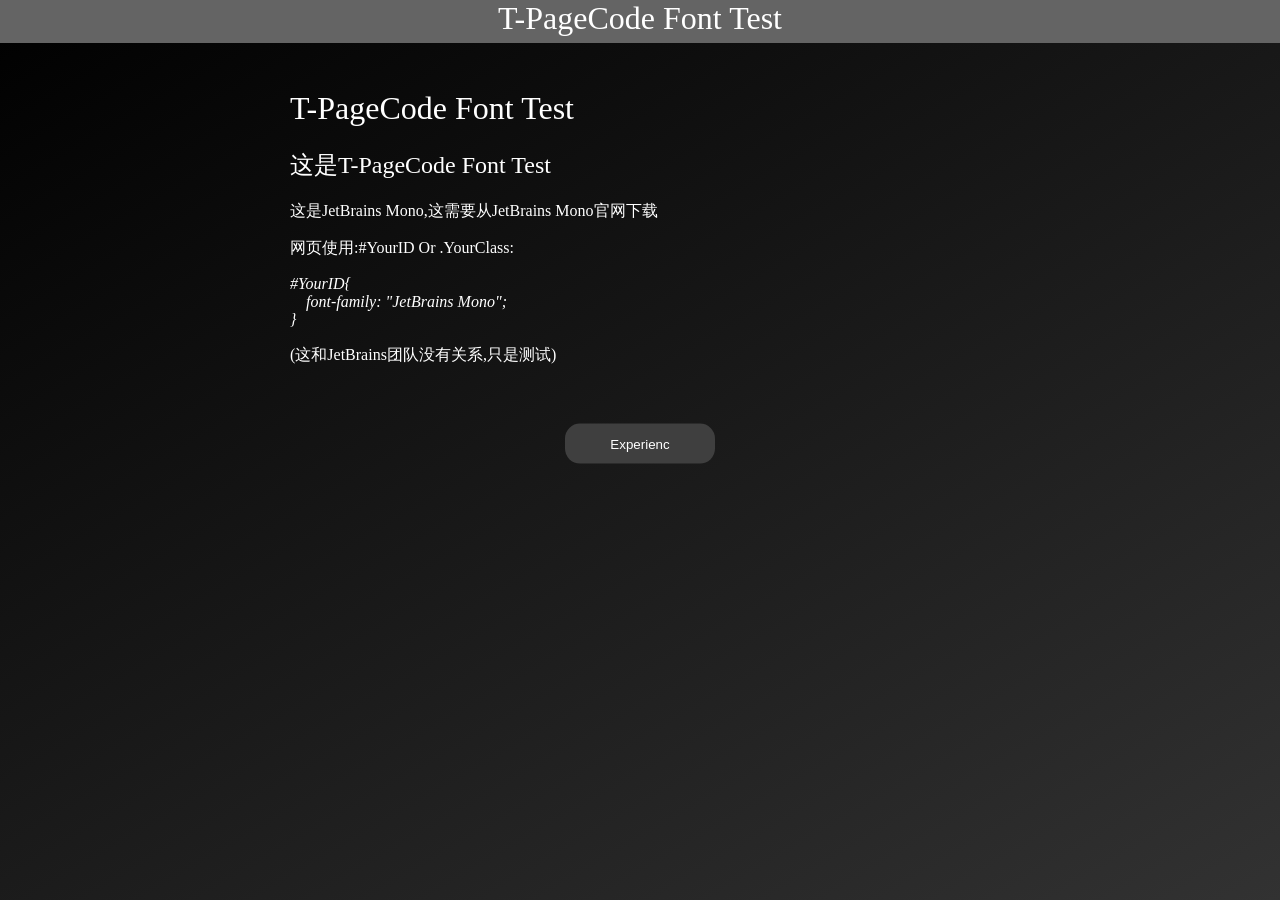
==== index.html @ be84f355 "chore: 移动index.html到根目录并删除JBM文件夹" ====
<!DOCTYPE html>
<html>
<head>
    <meta charset="UTF-8">
    <title>Font Test - T-PageCode</title>
    <style>
        body{
            background: linear-gradient(150deg,rgb(0,0,0),rgb(50,50,50));
            background-attachment: fixed;
            user-select: none;
            -moz-user-select: none;
            -ms-user-select: none;
            -o-user-select: none;
            -webkit-user-select: none;
        }
        *{
            font-weight: 200;
        }
        #div1{
            position: fixed;
            top: 25%;
            left: 50%;
            transform: translate(-50%,-50%);
            color: white;
            width: 700px;
        }
        #btn1{
            position: fixed;
            top: 120%;
            left: 50%;
            transform: translate(-50%,-50%);
            width: 150px;
            height: 40px;
            border-radius: 15px;
            border: none;
            color: white;
            background-color: rgb(63, 63, 63);
            transition: background-color 0.5s ease;
        }
        #btn1:hover{
            background-color: rgb(100,100,100);
        }
        #header1{
            position: fixed;
            background-color: rgb(100,100,100);
            top: 2%;
            left: 50%;
            transform: translate(-50%,-50%);
            width: 100%;
            height: 50px;
            margin: 0;
            color: white;
            display: flex;
            justify-content: center;
            align-items: center;
        }
    </style>
</head>
<body>
    <header id="header1">
        <h1>T-PageCode Font Test</h1>
    </header>
    <div id="div1">
        <h1>T-PageCode Font Test</h1>
        <h2>这是T-PageCode Font Test</h2>
        <button id="btn1">Experienc</button>
        <p style="font-family:'JetBrains Mono';">这是JetBrains Mono,这需要从JetBrains Mono官网下载<p>
        <p style="font-family:'JetBrains Mono';">网页使用:#YourID Or .YourClass:</p>
        <i style="font-family:'Consolas';">#YourID{<br>&nbsp;&nbsp;&nbsp;&nbsp;font-family: "JetBrains Mono";<br>}</i>
        <p>(这和JetBrains团队没有关系,只是测试)</p>
    </div>
    <script>
        document.addEventListener("contextmenu",(e) => {
            e.preventDefault();
        })
    </script>
</body>
</html>
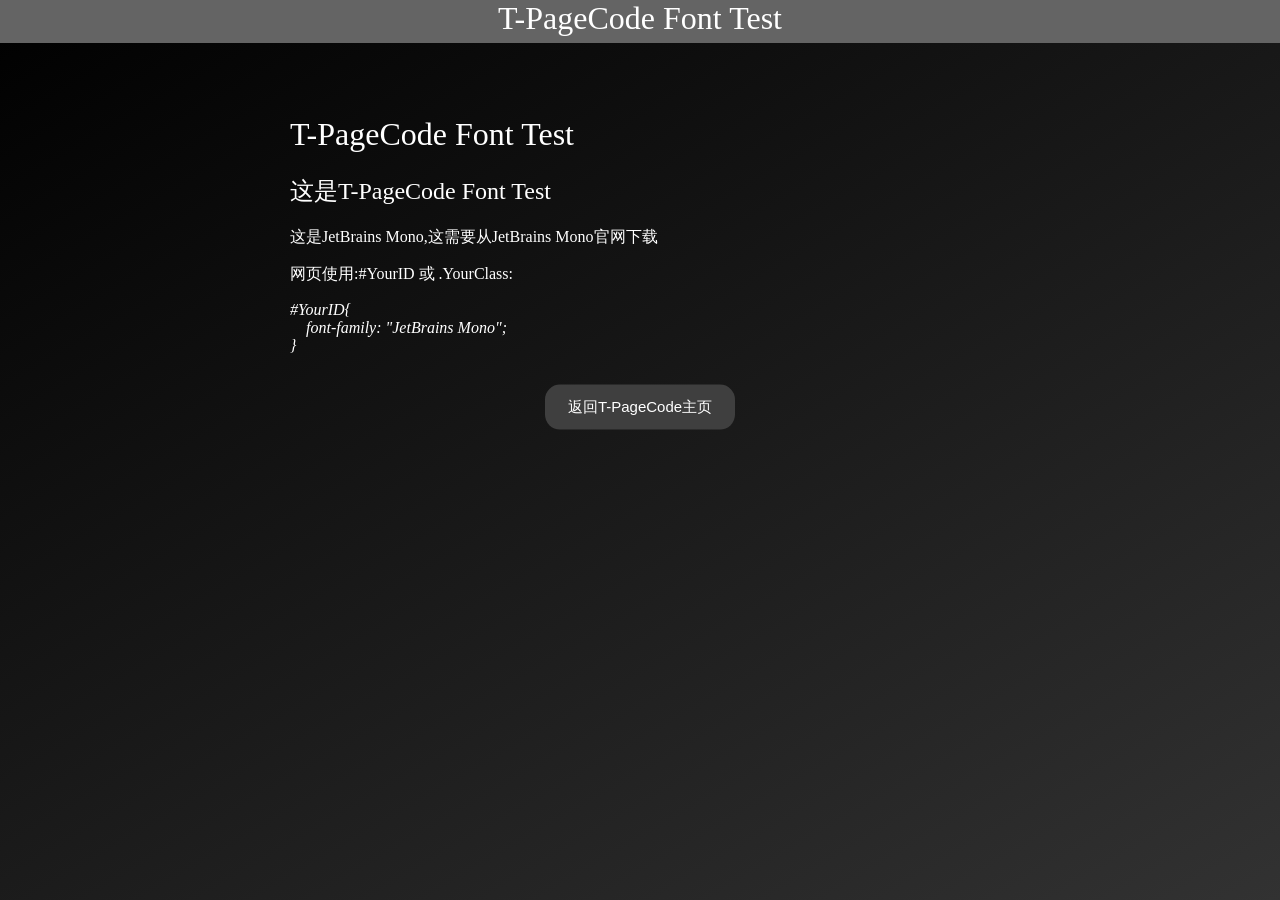
==== commit 9ff75863: "chore: 优化界面（1）将部分是英文的文本改成中文等等的优化提交" ====
--- a/index.html
+++ b/index.html
@@ -29,10 +29,11 @@
             top: 120%;
             left: 50%;
             transform: translate(-50%,-50%);
-            width: 150px;
-            height: 40px;
+            width: 190px;
+            height: 45px;
             border-radius: 15px;
             border: none;
+            font-size: 15px;
             color: white;
             background-color: rgb(63, 63, 63);
             transition: background-color 0.5s ease;
@@ -63,11 +64,10 @@
     <div id="div1">
         <h1>T-PageCode Font Test</h1>
         <h2>这是T-PageCode Font Test</h2>
-        <button id="btn1">Experienc</button>
+        <button id="btn1">返回T-PageCode主页</button>
         <p style="font-family:'JetBrains Mono';">这是JetBrains Mono,这需要从JetBrains Mono官网下载<p>
-        <p style="font-family:'JetBrains Mono';">网页使用:#YourID Or .YourClass:</p>
+        <p style="font-family:'JetBrains Mono';">网页使用:#YourID 或 .YourClass:</p>
         <i style="font-family:'Consolas';">#YourID{<br>&nbsp;&nbsp;&nbsp;&nbsp;font-family: "JetBrains Mono";<br>}</i>
-        <p>(这和JetBrains团队没有关系,只是测试)</p>
     </div>
     <script>
         document.addEventListener("contextmenu",(e) => {
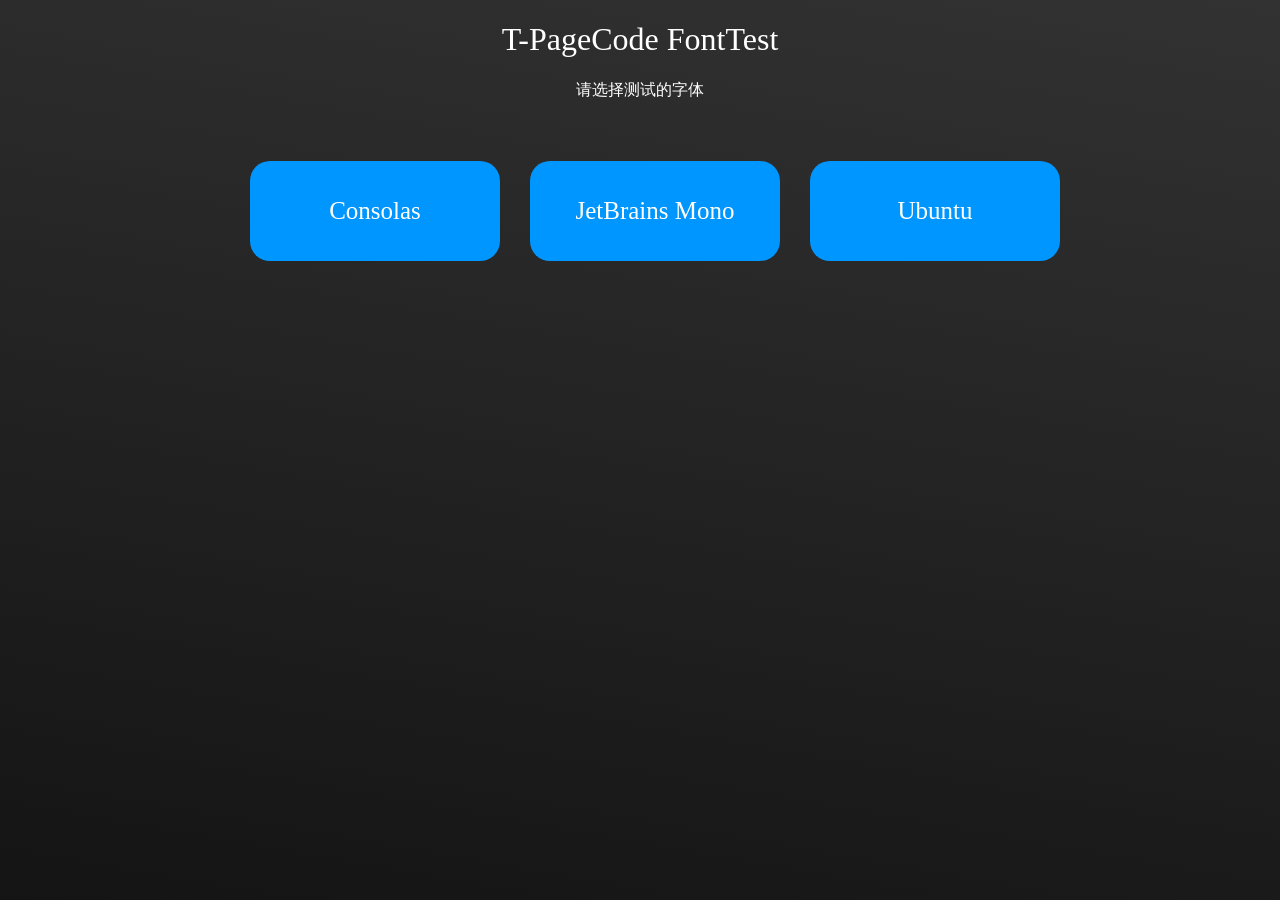
==== commit a918faaf: "重构界面，但功能尚未完成" ====
--- a/index.html
+++ b/index.html
@@ -2,73 +2,18 @@
 <html>
 <head>
     <meta charset="UTF-8">
-    <title>Font Test - T-PageCode</title>
-    <style>
-        body{
-            background: linear-gradient(150deg,rgb(0,0,0),rgb(50,50,50));
-            background-attachment: fixed;
-            user-select: none;
-            -moz-user-select: none;
-            -ms-user-select: none;
-            -o-user-select: none;
-            -webkit-user-select: none;
-        }
-        *{
-            font-weight: 200;
-        }
-        #div1{
-            position: fixed;
-            top: 25%;
-            left: 50%;
-            transform: translate(-50%,-50%);
-            color: white;
-            width: 700px;
-        }
-        #btn1{
-            position: fixed;
-            top: 120%;
-            left: 50%;
-            transform: translate(-50%,-50%);
-            width: 190px;
-            height: 45px;
-            border-radius: 15px;
-            border: none;
-            font-size: 15px;
-            color: white;
-            background-color: rgb(63, 63, 63);
-            transition: background-color 0.5s ease;
-        }
-        #btn1:hover{
-            background-color: rgb(100,100,100);
-        }
-        #header1{
-            position: fixed;
-            background-color: rgb(100,100,100);
-            top: 2%;
-            left: 50%;
-            transform: translate(-50%,-50%);
-            width: 100%;
-            height: 50px;
-            margin: 0;
-            color: white;
-            display: flex;
-            justify-content: center;
-            align-items: center;
-        }
-    </style>
+    <link rel="stylesheet" href="./index.css">
+    <title>T-PageCode Font Test</title>
 </head>
 <body>
-    <header id="header1">
-        <h1>T-PageCode Font Test</h1>
-    </header>
-    <div id="div1">
-        <h1>T-PageCode Font Test</h1>
-        <h2>这是T-PageCode Font Test</h2>
-        <button id="btn1">返回T-PageCode主页</button>
-        <p style="font-family:'JetBrains Mono';">这是JetBrains Mono,这需要从JetBrains Mono官网下载<p>
-        <p style="font-family:'JetBrains Mono';">网页使用:#YourID 或 .YourClass:</p>
-        <i style="font-family:'Consolas';">#YourID{<br>&nbsp;&nbsp;&nbsp;&nbsp;font-family: "JetBrains Mono";<br>}</i>
+    <h1>T-PageCode FontTest</h1>
+    <p>请选择测试的字体</p>
+    <div id="fonts">
+        <div>Consolas</div>
+        <div>JetBrains Mono</div>
+        <div>Ubuntu</div>
     </div>
+    <noscript>你的浏览器不支持JavaScript!</noscript>
     <script>
         document.addEventListener("contextmenu",(e) => {
             e.preventDefault();
--- a/index.css
+++ b/index.css
@@ -0,0 +1,57 @@
+body{
+    background: linear-gradient(190deg,rgb(50, 50, 50),rgb(20,20,20));
+    background-attachment: fixed;
+    user-select: none;
+    -moz-user-select: none;
+    -webkit-user-select: none;
+}
+*{
+    text-align: center;
+    color: white;
+    font-weight: 200;
+}
+#fonts{
+    font-size: 0px;
+    margin-top: 60px;
+}
+#fonts div{
+    width: 250px;
+    height: 100px;
+    display: inline-block;
+    margin-left: 30px;
+    border-radius: 20px;
+    line-height: 100px;
+    font-size: 25px;
+    background-color: rgb(0,150,255);
+    transition: border-color 0.5s ease,
+    transform 0.5s ease,
+    filter 0.5s ease,
+    background-color 0.5s ease,
+    color 0.5s ease;
+}
+#fonts div:hover{
+    transform: translate(0%,-30%) scale(1.1);
+    filter: drop-shadow(0 10px 20px rgb(0,200,255));
+    cursor: pointer;
+    background-color: rgb(0,200,255);
+}
+#fonts div:active{
+    background-color: white;
+    color: black;
+    filter: drop-shadow(0 10px 30px rgb(255,255,255));
+    transform: translate(0%,-30%) scale(1.2);
+}
+noscript{
+    position: absolute;
+    top: 50%;
+    left: 50%;
+    transform: translate(-50%,-50%);
+    width: 350px;
+    height: 150px;
+    background-color: red;
+    border-radius: 25px;
+    color: white;
+    line-height: 150px;
+    font-size: 20px;
+    white-space: nowrap;
+}
